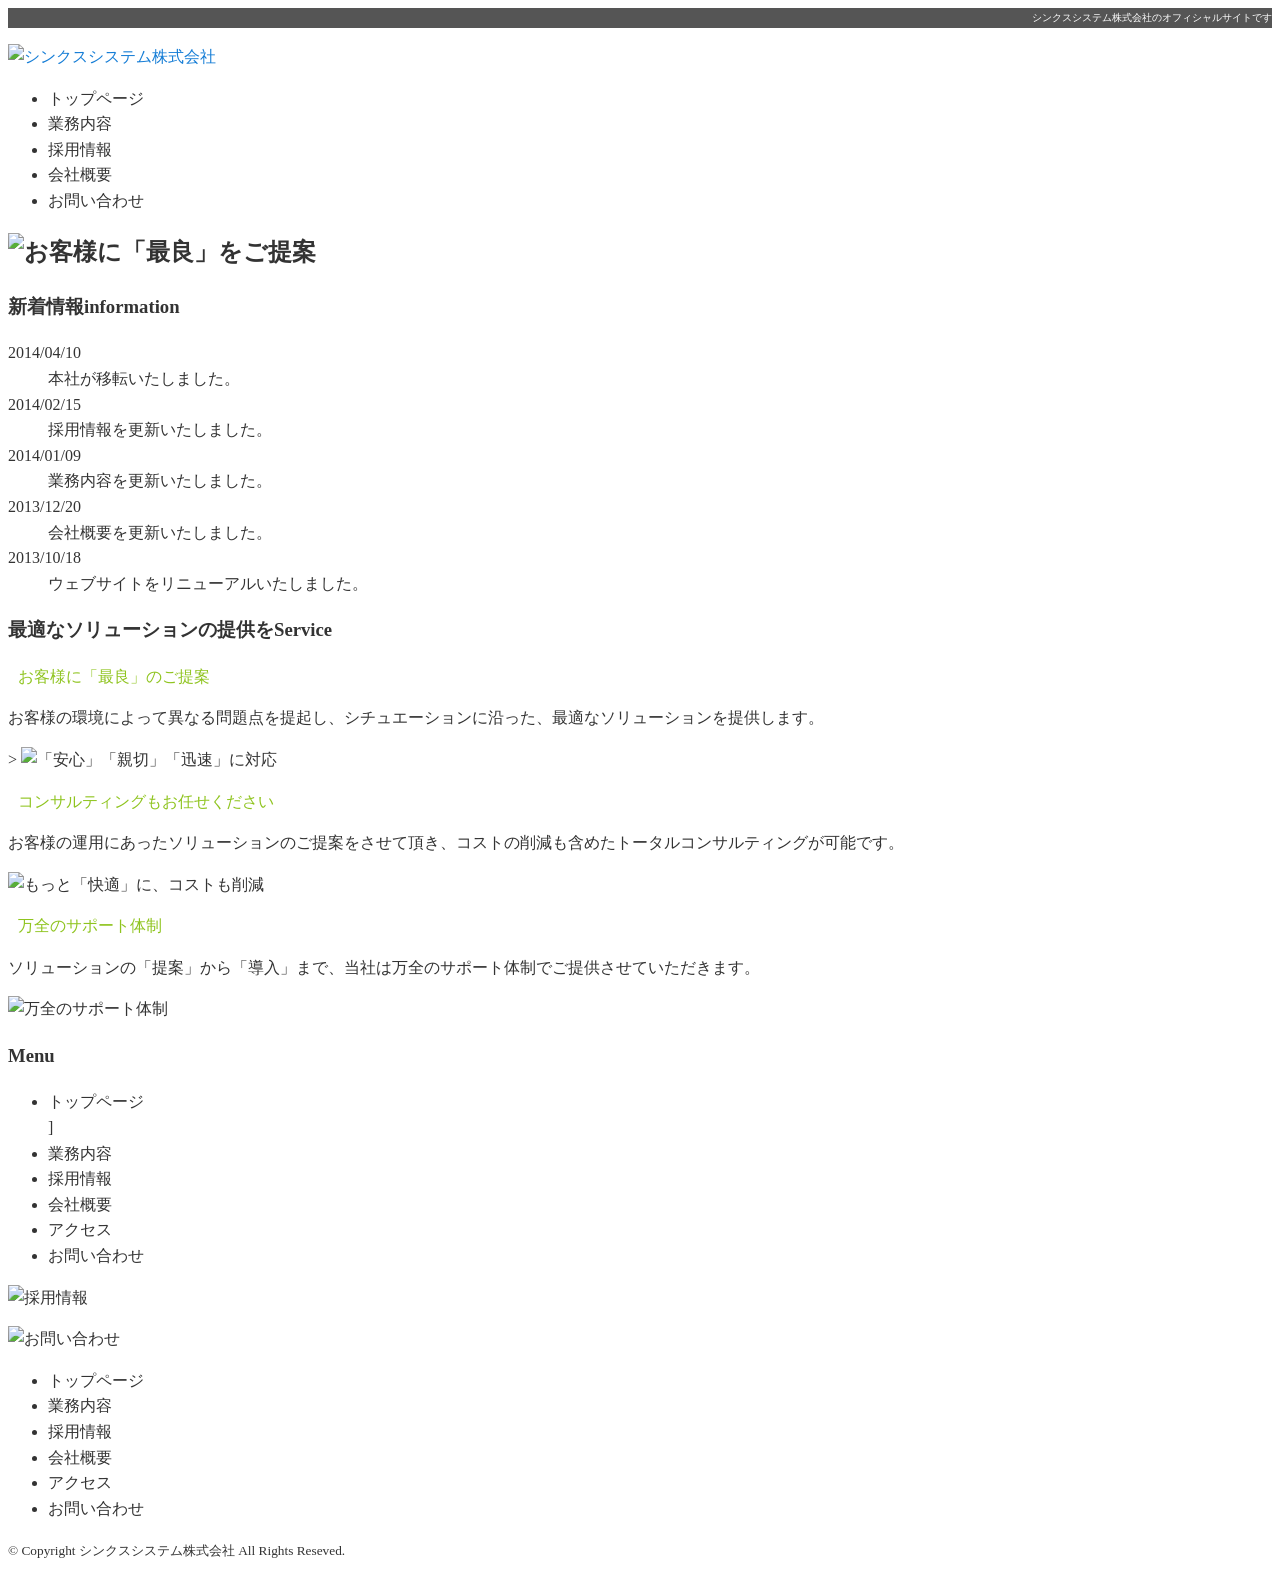
==== index.html @ 2cece381 "index.htmlを新規作成し、サイトの基本構造とコンテンツを追加" ====
<!DOCTYPE HTML>
<html> 
<head> 
<meta charset="utf-8">
<title>シンクスシステム株式会社</title>
<meta name="Description" content="シンクスシステム株式会社のオフィシャルサイトです。"> 
<meta name="Keywords" content="シンクスシステム株式会社">
<link rel="stylesheet" href="css/reset.css">
<link rel="stylesheet" href="css/common.css">
</head>
<body>
    <div id="wrapper"></div>
<header>
  <h1>シンクスシステム株式会社のオフィシャルサイトです</h1> 
  <p><a href="index.html"><img src="images/logo.png" alt="シンクスシステム株式会社" width="400" height="60"> 
  </p>
  <nav id="global_navi">
  <ul>

<li><a href="index.html"></a>トップページ</li> 
<li><a href="works.html"></a>業務内容</li> 
<li><a href="recruit.html"></a>採用情報</li> 
<li><a href="company.html"></a>会社概要</li> 
<li><a href="contact.html"></a>お問い合わせ</li>
  </ul>
  </nav>
</header> 
<div id="main_visual">
<h2>
<img src="images/main_visual.jpg" alt="お客様に「最良」をご提案" width="900" height="328">
</h2> 
 </div>

<main>
  <h3>新着情報<span>information</span></h3> 
  <div class="main_contents">
  <dl>
    <dt>2014/04/10</dt> 
<dd>本社が移転いたしました。</dd> 
<dt>2014/02/15</dt> 
<dd>採用情報を更新いたしました。</dd> 
<dt>2014/01/09</dt> 
<dd>業務内容を更新いたしました。</dd> 
<dt>2013/12/20</dt> 
<dd>会社概要を更新いたしました。</dd> 
<dt>2013/10/18</dt> 
<dd>ウェブサイトをリニューアルいたしました。</dd>
  </dl>
  </div>
  <h3>最適なソリューションの提供を<span>Service</span></h3>
  <article>
      <section>
        <div class="service">
  <h4>お客様に「最良」のご提案</h4> 
<p>お客様の環境によって異なる問題点を提起し、シチュエーションに沿った、最適なソリューションを提供します。</p> 
</div>
<p class="service_pic"></pclass>>
<img src="images/photom1.jpg" alt="「安心」「親切」「迅速」に対応" width="135" height="90"> 
  </p>
  <h4>コンサルティングもお任せください</h4> 
<p>お客様の運用にあったソリューションのご提案をさせて頂き、コストの削減も含めたトータルコンサルティングが可能です。</p> 
<p>
<img src="images/photom2.jpg" alt="もっと「快適」に、コストも削減" width="135" height="90"> 
  </p>
  <h4>万全のサポート体制</h4> 
  <p>ソリューションの「提案」から「導入」まで、当社は万全のサポート体制でご提供させていただきます。</p>
  <p>
<img src="images/photom3.jpg" alt="万全のサポート体制" width="135" height="90"> 
  </p>
</main> 
  <h3>Menu</h3>
  <ul> 
<li><a href="index.html"></a>トップページ</li>]
<li><a href="works.html"></a>業務内容</li>
<li><a href="recruit.html"></a>採用情報</li> 
<li><a href="company.html"></a>会社概要</li> 
<li><a href="company.html"></a>アクセス</li>
<li><a href="contact.html"></a>お問い合わせ</li> 
  </ul>
  <p><a href="recruit.html"></a>
<img src="images/side_banner1_df.jpg" alt="採用情報" width="233" height="120"> 
  </p>
  <p><a href="contact.html"></a>
<img src="images/side_banner2_df.jpg" alt="お問い合わせ" width="233" height="64"> 
  </p>
<footer>
  <ul> 
    <li><a href="index.html"></a>トップページ</li>
<li><a href="works.html"></a>業務内容</li> 
<li><a href="recruit.html"></a>採用情報</li> 
<li><a href="company.html"></a>会社概要</li> 
<li><a href="company.html"></a>アクセス</li>
<li><a href="contact.html"></a>お問い合わせ</li> 
  </ul>
  <p><small>&copy; Copyright シンクスシステム株式会社 All Rights Reseved.</small></p> 
</footer>
</body>
</html>
---- css/common.css ----
@charset "UTF-8";

body {
font-family: "メイリオ", "Meiryo", arial, "ヒラギノ角ゴ Pro W3", "Hiragino Kaku  
Gothic Pro", Osaka, "ＭＳ Ｐゴシック", "MS PGothic", Sans-Serif; 
font-size: 75%;
line-height: 1.6;
color: #333;
}

a:link, a:visited { 
color: #157dd6;
text-decoration: none;
}
a:hover {
color: #367f93;
}

/*--------------------------------
全体の枠 
--------------------------------*/
/*--------------------------------
ヘッダー 
--------------------------------*/

header h1 {
font-size: 10px;
font-weight: normal; 
text-align: right; 
color: #fff; 
background-color: #555; 
line-height: 20px; 
height: 20px;
}

/*--------------------------------
グローバルナビ 
--------------------------------*/
/*--------------------------------
メインビジュアル 
--------------------------------*/
/*--------------------------------
メインコンテンツ 
--------------------------------*/

.main2 {
	padding: 20px 10px 20px 10px;
	margin: 0 0 20px 0;
	border: 0;
	background: none;
	border: 1px solid #dcdcdc;
}
#main2 table {
	width: 600px;
	margin-bottom: 20px;
	border-collapse: collapse;
	border: 1px solid #999;
	border-spacing: 0;
	line-height: 1.8;
}
#main2 table td {
	width: 600px;
	padding: 5px;
	border: 1px solid #999;
	border-width: 0 0 1px 1px;
	text-align: left;
}
article h4 {
	margin: 0 0 10px 10px;
	font-size: 16px;
	font-weight: normal;
	color: #8fc41f;
}

/*--------------------------------
サイドバー 
--------------------------------*/
/*--------------------------------
フッター 
--------------------------------*/
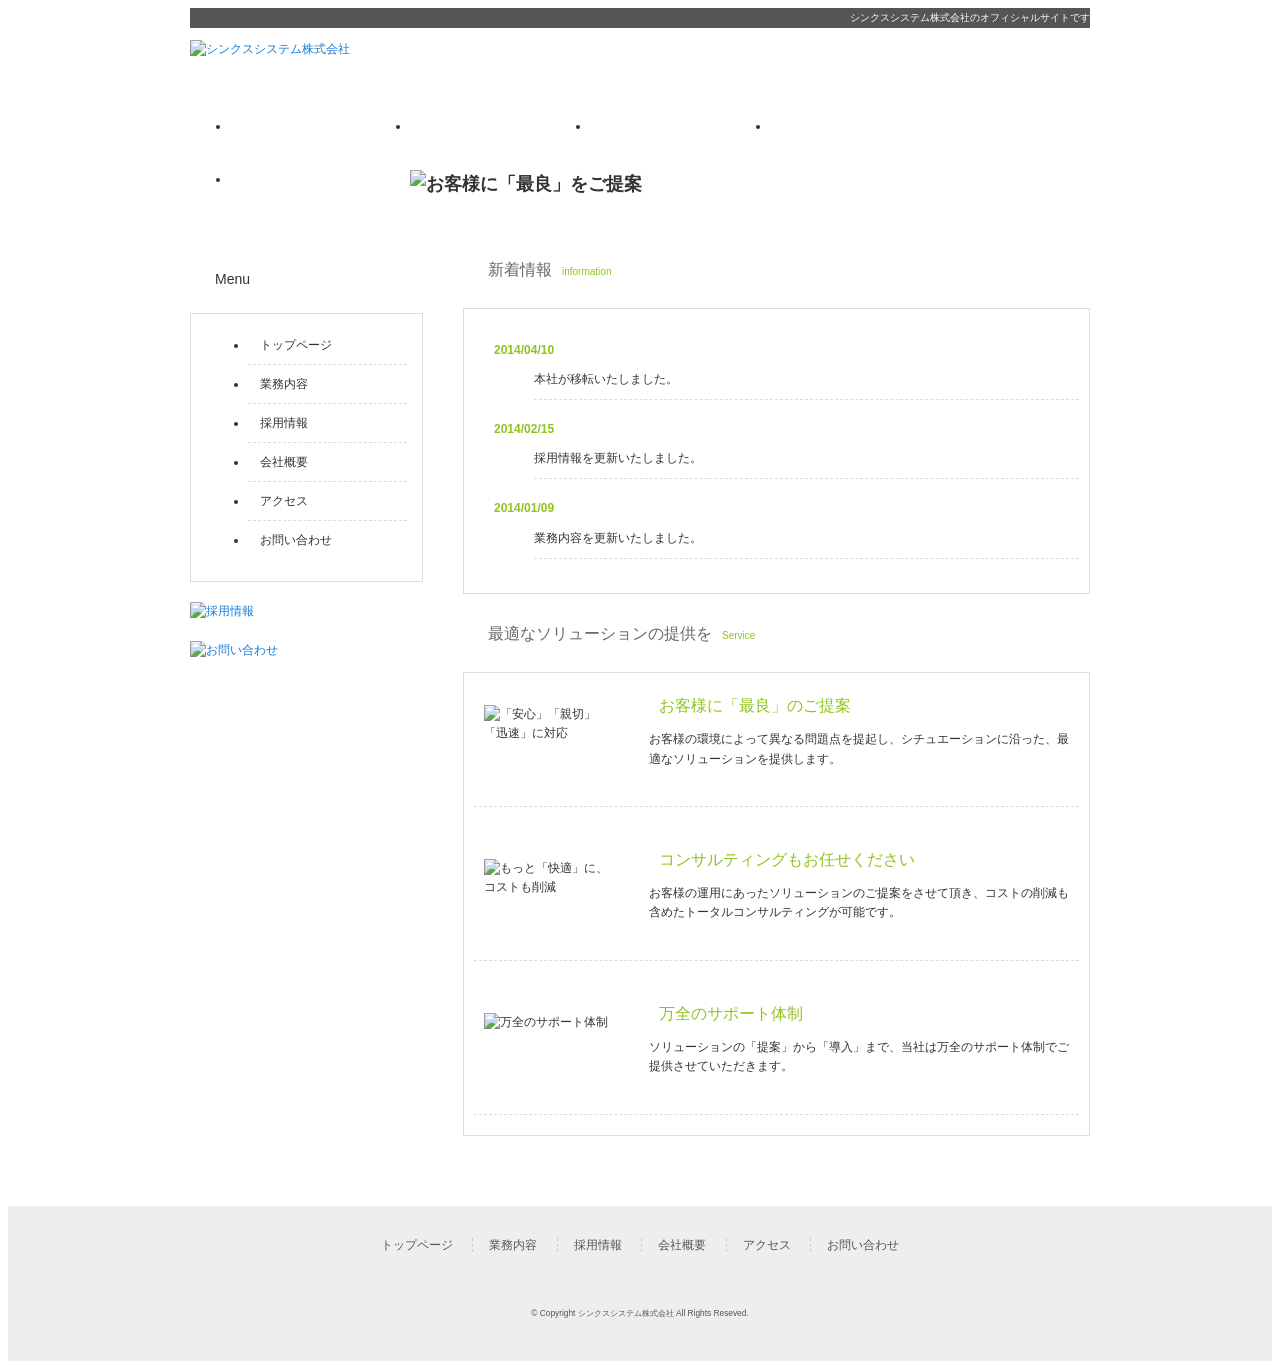
==== commit afd308dd: "contact.htmlとrecruit.htmlにコンテンツを追加し、index.htmlの構造を整理。CSSファイルの修正を行い、スタイルを改善。" ====
--- a/index.html
+++ b/index.html
@@ -1,98 +1,118 @@
 <!DOCTYPE HTML>
-<html> 
-<head> 
-<meta charset="utf-8">
-<title>シンクスシステム株式会社</title>
-<meta name="Description" content="シンクスシステム株式会社のオフィシャルサイトです。"> 
-<meta name="Keywords" content="シンクスシステム株式会社">
-<link rel="stylesheet" href="css/reset.css">
-<link rel="stylesheet" href="css/common.css">
+<html>
+
+<head>
+  <meta charset="utf-8">
+  <title>シンクスシステム株式会社</title>
+  <meta name="Description" content="シンクスシステム株式会社のオフィシャルサイトです。">
+  <meta name="Keywords" content="シンクスシステム株式会社">
+  <link rel="stylesheet" href="css/reset.css">
+  <link rel="stylesheet" href="css/common.css">
 </head>
+
 <body>
-    <div id="wrapper"></div>
-<header>
-  <h1>シンクスシステム株式会社のオフィシャルサイトです</h1> 
-  <p><a href="index.html"><img src="images/logo.png" alt="シンクスシステム株式会社" width="400" height="60"> 
-  </p>
-  <nav id="global_navi">
-  <ul>
+  <div id="wrapper">
+    <header>
+      <h1>シンクスシステム株式会社のオフィシャルサイトです</h1>
+      <p><a href="index.html"><img src="images/logo.png" alt="シンクスシステム株式会社" width="400" height="60">
+      </a></p>
+      <nav id="global_navi">
+        <ul>
 
-<li><a href="index.html"></a>トップページ</li> 
-<li><a href="works.html"></a>業務内容</li> 
-<li><a href="recruit.html"></a>採用情報</li> 
-<li><a href="company.html"></a>会社概要</li> 
-<li><a href="contact.html"></a>お問い合わせ</li>
-  </ul>
-  </nav>
-</header> 
-<div id="main_visual">
-<h2>
-<img src="images/main_visual.jpg" alt="お客様に「最良」をご提案" width="900" height="328">
-</h2> 
- </div>
+          <li><a href="index.html" id="home">トップページ</a></li>
+          <li><a href="works.html" id="works">業務内容</a></li>
+          <li><a href="recruit.html" id="recruit">採用情報</a></li>
+          <li><a href="company.html" id="company">会社概要</a></li>
+          <li><a href="contact.html" id="contact">お問い合わせ</a></li>
+        </ul>
+      </nav>
+    </header>
+    <div id="main_visual">
+      <h2>
+        <img src="images/main_visual.jpg" alt="お客様に「最良」をご提案" width="900" height="328">
+      </h2>
+    </div>
 
-<main>
-  <h3>新着情報<span>information</span></h3> 
-  <div class="main_contents">
-  <dl>
-    <dt>2014/04/10</dt> 
-<dd>本社が移転いたしました。</dd> 
-<dt>2014/02/15</dt> 
-<dd>採用情報を更新いたしました。</dd> 
-<dt>2014/01/09</dt> 
-<dd>業務内容を更新いたしました。</dd> 
-<dt>2013/12/20</dt> 
-<dd>会社概要を更新いたしました。</dd> 
-<dt>2013/10/18</dt> 
-<dd>ウェブサイトをリニューアルいたしました。</dd>
-  </dl>
+    <main>
+      <h3>新着情報<span>information</span></h3>
+      <div class="main_contents">
+        <dl>
+          <dt>2014/04/10</dt>
+          <dd>本社が移転いたしました。</dd>
+          <dt>2014/02/15</dt>
+          <dd>採用情報を更新いたしました。</dd>
+          <dt>2014/01/09</dt>
+          <dd>業務内容を更新いたしました。</dd>
+          <dt>2013/12/20</dt>
+          <dd>会社概要を更新いたしました。</dd>
+          <dt>2013/10/18</dt>
+          <dd>ウェブサイトをリニューアルいたしました。</dd>
+        </dl>
+      </div>
+      <h3>最適なソリューションの提供を<span>Service</span></h3>
+      <article>
+        <section>
+          <div class="service">
+            <h4>お客様に「最良」のご提案</h4>
+            <p>お客様の環境によって異なる問題点を提起し、シチュエーションに沿った、最適なソリューションを提供します。</p>
+          </div>
+          <p class="service_pic">
+            <img src="images/photom1.jpg" alt="「安心」「親切」「迅速」に対応" width="135" height="90">
+          </p>
+        </section>
+        <section>
+          <div class="service">
+            <h4>コンサルティングもお任せください</h4>
+            <p>お客様の運用にあったソリューションのご提案をさせて頂き、コストの削減も含めたトータルコンサルティングが可能です。</p>
+
+          </div>
+          <p class="service_pic"><img src="images/photom2.jpg" alt="もっと「快適」に、コストも削減" width="135" height="90">
+          </p>
+        </section>
+        <section>
+          <div class="service">
+
+            <h4>万全のサポート体制</h4>
+            <p>ソリューションの「提案」から「導入」まで、当社は万全のサポート体制でご提供させていただきます。</p>
+          </div>
+          <p class="service_pic"><img src="images/photom3.jpg" alt="万全のサポート体制" width="135" height="90">
+          </p>
+        </section>
+      </article>
+    </main>
+    <div id="sidebar">
+      <h3>Menu</h3>
+      <nav id="local_navi">
+        <ul>
+          <li><a href="index.html" >トップページ</a></li>
+          <li><a href="works.html" >業務内容</a></li>
+          <li><a href="recruit.html" >採用情報</a></li>
+          <li><a href="company.html" >会社概要</a></li>
+          <li><a href="company.html" >アクセス</a></li>
+          <li><a href="contact.html" >お問い合わせ</a></li>
+        </ul>
+      </nav>
+      <aside>
+        <p><a href="recruit.html">
+            <img src="images/side_banner1_df.jpg" alt="採用情報" width="233" height="120">
+          </a></p>
+        <p><a href="contact.html">
+            <img src="images/side_banner2_df.jpg" alt="お問い合わせ" width="233" height="64">
+          </a></p>
+      </aside>
+    </div>
   </div>
-  <h3>最適なソリューションの提供を<span>Service</span></h3>
-  <article>
-      <section>
-        <div class="service">
-  <h4>お客様に「最良」のご提案</h4> 
-<p>お客様の環境によって異なる問題点を提起し、シチュエーションに沿った、最適なソリューションを提供します。</p> 
-</div>
-<p class="service_pic"></pclass>>
-<img src="images/photom1.jpg" alt="「安心」「親切」「迅速」に対応" width="135" height="90"> 
-  </p>
-  <h4>コンサルティングもお任せください</h4> 
-<p>お客様の運用にあったソリューションのご提案をさせて頂き、コストの削減も含めたトータルコンサルティングが可能です。</p> 
-<p>
-<img src="images/photom2.jpg" alt="もっと「快適」に、コストも削減" width="135" height="90"> 
-  </p>
-  <h4>万全のサポート体制</h4> 
-  <p>ソリューションの「提案」から「導入」まで、当社は万全のサポート体制でご提供させていただきます。</p>
-  <p>
-<img src="images/photom3.jpg" alt="万全のサポート体制" width="135" height="90"> 
-  </p>
-</main> 
-  <h3>Menu</h3>
-  <ul> 
-<li><a href="index.html"></a>トップページ</li>]
-<li><a href="works.html"></a>業務内容</li>
-<li><a href="recruit.html"></a>採用情報</li> 
-<li><a href="company.html"></a>会社概要</li> 
-<li><a href="company.html"></a>アクセス</li>
-<li><a href="contact.html"></a>お問い合わせ</li> 
-  </ul>
-  <p><a href="recruit.html"></a>
-<img src="images/side_banner1_df.jpg" alt="採用情報" width="233" height="120"> 
-  </p>
-  <p><a href="contact.html"></a>
-<img src="images/side_banner2_df.jpg" alt="お問い合わせ" width="233" height="64"> 
-  </p>
-<footer>
-  <ul> 
-    <li><a href="index.html"></a>トップページ</li>
-<li><a href="works.html"></a>業務内容</li> 
-<li><a href="recruit.html"></a>採用情報</li> 
-<li><a href="company.html"></a>会社概要</li> 
-<li><a href="company.html"></a>アクセス</li>
-<li><a href="contact.html"></a>お問い合わせ</li> 
-  </ul>
-  <p><small>&copy; Copyright シンクスシステム株式会社 All Rights Reseved.</small></p> 
-</footer>
+  <footer>
+    <ul>
+      <li><a href="index.html" >トップページ</a></li>
+      <li><a href="works.html" >業務内容</a></li>
+      <li><a href="recruit.html" >採用情報</a></li>
+      <li><a href="company.html" >会社概要</a></li>
+      <li><a href="company.html" >アクセス</a></li>
+      <li><a href="contact.html" >お問い合わせ</a></li>
+    </ul>
+    <p id="copy"><small>&copy; Copyright シンクスシステム株式会社 All Rights Reseved.</small></p>
+  </footer>
 </body>
+
 </html>
--- a/css/common.css
+++ b/css/common.css
@@ -1,11 +1,11 @@
 @charset "UTF-8";
 
 body {
-font-family: "メイリオ", "Meiryo", arial, "ヒラギノ角ゴ Pro W3", "Hiragino Kaku  
-Gothic Pro", Osaka, "ＭＳ Ｐゴシック", "MS PGothic", Sans-Serif; 
+font-family: "メイリオ", "Meiryo", arial, "ヒラギノ角ゴ Pro W3", "Hiragino Kaku  Gothic Pro", Osaka, "ＭＳ Ｐゴシック", "MS PGothic", Sans-Serif; 
 font-size: 75%;
 line-height: 1.6;
 color: #333;
+background: url(../images/header_back.gif) repeat-x;
 }
 
 a:link, a:visited { 
@@ -15,13 +15,36 @@
 a:hover {
 color: #367f93;
 }
+img {
+border: 0; 
+vertical-align: bottom;
+}
+
+
+table {
+border-collapse: collapse;
+}
+
+
+input[type="text"], textarea {
+padding: 3px;
+border: 1px solid #ddd;
+}
 
 /*--------------------------------
 全体の枠 
 --------------------------------*/
+#wrapper {
+width: 900px;
+margin:0 auto;
+}
 /*--------------------------------
 ヘッダー 
 --------------------------------*/
+header{
+ margin-bottom:10px;
+ height:138px;
+}
 
 header h1 {
 font-size: 10px;
@@ -32,16 +55,149 @@
 line-height: 20px; 
 height: 20px;
 }
+header p{
+ height:65px;
+}
 
 /*--------------------------------
 グローバルナビ 
 --------------------------------*/
+#global_navi{ 
+ height:53px;
+}
+#global_navi li{ 
+ float:left;
+}
+#global_navi li a{ 
+ display:block;
+ text-indent:-9999px;
+ width:180px;
+ height:53px;
+}
+#global_navi #home{ 
+background:url(../images/navi_home.gif) no-repeat;
+}
+#global_navi #home:hover{ 
+background:url(../images/navi_home_ov.gif) no-repeat;
+}
+#global_navi #works{ 
+background:url(../images/navi_works.gif) no-repeat;
+}
+#global_navi #works:hover{ 
+background:url(../images/navi_works_ov.gif) no-repeat;
+}
+#global_navi #recruit{ 
+background:url(../images/navi_recruit.gif) no-repeat;
+}
+#global_navi #recruit:hover{
+	background:url(../images/navi_recruit_ov.gif) no-repeat;
+
+}
+#global_navi #company{ 
+background:url(../images/navi_company.gif) no-repeat;
+}
+#global_navi #company:hover{ 
+background:url(../images/navi_company_ov.gif) no-repeat;
+}
+#global_navi #contact{ 
+background:url(../images/navi_contact.gif) no-repeat;
+}
+#global_navi #contact:hover{ 
+background:url(../images/navi_contact_ov.gif) no-repeat;
+}
 /*--------------------------------
 メインビジュアル 
 --------------------------------*/
+#main_visual{ 
+ width:900px;
+}
 /*--------------------------------
 メインコンテンツ 
 --------------------------------*/
+
+main table{ 
+ width:590px;
+margin:0 auto; 
+border:solid 1px #ddd;
+}
+main table th{ 
+ width:169px;
+ padding:10px;
+border-right:1px solid #ddd; 
+border-bottom:1px dashed #ddd; 
+ background:#fafafa;
+ font-weight:bold;
+ text-align:center;
+ vertical-align:middle;
+}
+main table td{ 
+ width:380px;
+ padding:10px;
+border-bottom:1px dashed #ddd; 
+ line-height:2;
+}
+
+
+main{
+ float:right;
+ width:627px;
+padding:20px 0 50px;
+}
+main h3{ 
+ padding-left:25px;
+ line-height:40px;
+ font-size:16px;
+ font-weight:normal;
+ color:#666;
+background:url(../images/headbg.png) no-repeat;
+}
+main h3 span{ 
+ font-size:10px;
+ color:#8fc41f;
+ padding-left:10px;
+}
+.main_contents{ 
+padding:20px 10px;
+ margin-bottom:20px;
+border:1px solid #ddd;
+}
+article{
+margin:0 0 20px 0; 
+padding:0 10px; 
+border:1px solid #ddd;
+}
+.main_contents dl{ 
+ margin-left:20px;
+ height:220px;
+ overflow:auto;
+}
+.main_contents dl dt{ 
+ color:#8fc41f;
+ font-weight:bold;
+ margin-bottom:10px;
+}
+.main_contents dl dd{ 
+ margin-bottom:20px;
+ padding-bottom:10px;
+border-bottom:1px dashed #ddd;
+}
+section{ 
+ overflow:hidden;
+padding:20px 0 10px;
+margin:0 0 20px 0; 
+border-bottom:1px dashed #dcdcdc;
+}
+.service{ 
+ width:420px;
+ float:right;
+padding:0 10px 15px 15px;
+}
+.service_pic{ 
+ width:135px;
+ float:left;
+padding:0 15px 15px 10px;
+
+}
 
 .main2 {
 	padding: 20px 10px 20px 10px;
@@ -75,6 +231,82 @@
 /*--------------------------------
 サイドバー 
 --------------------------------*/
+#sidebar{ 
+ float:left;
+ width:233px;
+padding:22px 0 50px;
+}
+#sidebar h3{ 
+ padding-left:25px;
+ line-height:40px;
+ font-size:14px;
+ font-weight:normal;
+ color:#333;
+background:url(../images/side_headbg.png) no-repeat;
+}
+#local_navi{
+padding:0 0 10px 17px;
+ margin-bottom:20px;
+border:1px solid #ddd;
+}
+#local_navi li { 
+padding:10px 0;
+ margin-right:15px;
+border-bottom:1px dashed #dcdcdc;
+}
+#local_navi li{ 
+padding:10px 0;
+ margin-right:15px;
+border-bottom:1px dashed #dcdcdc;
+}
+#local_navi li:last-child{
+ border:none;
+}
+#local_navi a:link,#local_navi a:visited{
+ display:block;
+ padding-left:12px;
+ line-height:normal;
+ text-decoration:none;
+ color:#313131;
+background:url(../images/linkArrow.gif) no-repeat left center;
+}
+#local_navi a:hover{ 
+ color:#8fc41f;
+}
+aside p{ 
+ margin-bottom:20px;
+}                   
 /*--------------------------------
 フッター 
 --------------------------------*/
+footer{
+ clear:both;
+ background:#eeeeee;
+}
+footer ul{
+margin:0 auto;
+ width:900px;
+padding:30px 0; 
+ text-align:center;
+}
+footer li{ 
+ display:inline;
+padding:0 16px; 
+border-left:1px dashed #ccc;
+}
+footer li:first-child{
+ border:none;
+}
+footer li a:link,footer li a:visited{
+ text-decoration:none;
+ color:#555;
+}
+footer li a:hover{ 
+ color:#aaa;
+}
+#copy{
+padding:10px 0 40px; 
+ font-size:10px;
+ text-align:center;
+ color:#555;
+}
